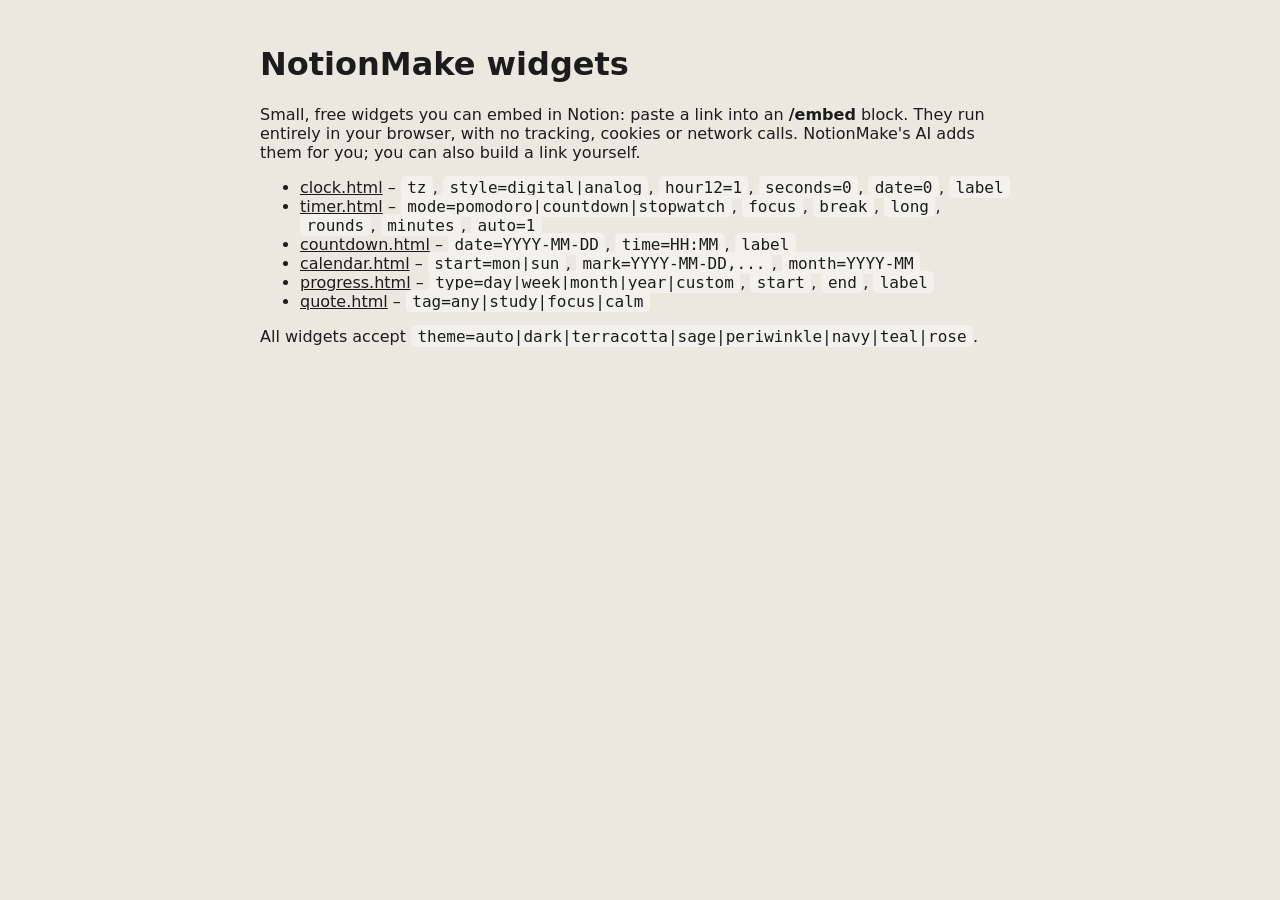
==== docs/widgets/index.html @ 696357d7 "Add built-in widgets (clock, timer, countdown, calendar, progress, quote) - Six self-hosted widget p" ====
<!doctype html>
<html lang="en"><head><meta charset="utf-8"><meta name="viewport" content="width=device-width, initial-scale=1">
<meta http-equiv="Content-Security-Policy" content="default-src 'none'; style-src 'self'; frame-src 'self'; base-uri 'none'">
<title>NotionMake widgets</title><link rel="stylesheet" href="widget.css"></head>
<body class="doc"><main class="doc-main">
<h1>NotionMake widgets</h1>
<p>Small, free widgets you can embed in Notion: paste a link into an <b>/embed</b> block. They run entirely in your browser, with no tracking, cookies or network calls. NotionMake's AI adds them for you; you can also build a link yourself.</p>
<ul>
<li><a href="clock.html?tz=Asia/Kolkata">clock.html</a> &ndash; <code>tz</code>, <code>style=digital|analog</code>, <code>hour12=1</code>, <code>seconds=0</code>, <code>date=0</code>, <code>label</code></li>
<li><a href="timer.html?mode=pomodoro&focus=25&break=5">timer.html</a> &ndash; <code>mode=pomodoro|countdown|stopwatch</code>, <code>focus</code>, <code>break</code>, <code>long</code>, <code>rounds</code>, <code>minutes</code>, <code>auto=1</code></li>
<li><a href="countdown.html?date=2026-12-31&label=New%20Year">countdown.html</a> &ndash; <code>date=YYYY-MM-DD</code>, <code>time=HH:MM</code>, <code>label</code></li>
<li><a href="calendar.html?mark=2026-11-02">calendar.html</a> &ndash; <code>start=mon|sun</code>, <code>mark=YYYY-MM-DD,...</code>, <code>month=YYYY-MM</code></li>
<li><a href="progress.html?type=year">progress.html</a> &ndash; <code>type=day|week|month|year|custom</code>, <code>start</code>, <code>end</code>, <code>label</code></li>
<li><a href="quote.html?tag=study">quote.html</a> &ndash; <code>tag=any|study|focus|calm</code></li>
</ul>
<p>All widgets accept <code>theme=auto|dark|terracotta|sage|periwinkle|navy|teal|rose</code>.</p>
</main></body></html>
---- docs/widgets/widget.css ----
/* Shared styles for the NotionMake widgets. No external resources. */
:root {
  --bg: #eae8df; --card: #f2f1ec; --fg: #1c1c1c; --muted: #5a5a5c; --accent: #de5e3b; --accent-fg: #1c1c1c; --line: #cfcdc2;
}
:root[data-theme="dark"] { --bg: #1c1c1c; --card: #2a2a2c; --fg: #eae8df; --muted: #b8b6ad; --accent: #8a96d6; --accent-fg: #1c1c1c; --line: #444446; }
:root[data-theme="terracotta"] { --bg: #de5e3b; --card: #e7785a; --fg: #1c1c1c; --muted: #3a2118; --accent: #1c1c1c; --accent-fg: #f2f1ec; --line: #b9482a; }
:root[data-theme="sage"] { --bg: #a1ca81; --card: #b3d697; --fg: #1c1c1c; --muted: #2f4a1f; --accent: #3a3a3c; --accent-fg: #f2f1ec; --line: #7fa662; }
:root[data-theme="periwinkle"] { --bg: #8a96d6; --card: #9fa9de; --fg: #1c1c1c; --muted: #2c3260; --accent: #3a3a3c; --accent-fg: #f2f1ec; --line: #6d79bb; }
:root[data-theme="navy"] { --bg: #2b5876; --card: #35688a; --fg: #f2f1ec; --muted: #cfe0ea; --accent: #d8cd4c; --accent-fg: #1c1c1c; --line: #1f4259; }
:root[data-theme="teal"] { --bg: #44a1b2; --card: #5db0bf; --fg: #1c1c1c; --muted: #123f48; --accent: #1c1c1c; --accent-fg: #f2f1ec; --line: #2f8494; }
:root[data-theme="rose"] { --bg: #a6535a; --card: #b56870; --fg: #f2f1ec; --muted: #f0d9db; --accent: #d8cd4c; --accent-fg: #1c1c1c; --line: #86404a; }
@media (prefers-color-scheme: dark) {
  :root[data-theme="auto"] { --bg: #1c1c1c; --card: #2a2a2c; --fg: #eae8df; --muted: #b8b6ad; --accent: #8a96d6; --accent-fg: #1c1c1c; --line: #444446; }
}
* { box-sizing: border-box; }
html, body { height: 100%; margin: 0; }
body {
  display: grid; place-items: center; padding: 3vmin;
  background: var(--bg); color: var(--fg);
  font-family: system-ui, -apple-system, "Segoe UI", Roboto, sans-serif;
  /* Everything scales with the size of the embed. */
  --u: min(2.2vw, 3.6vh);
  font-size: calc(var(--u) * 1.6);
}
main { width: 100%; text-align: center; }
.big { font-size: calc(var(--u) * 5); font-weight: 650; line-height: 1.1; font-variant-numeric: tabular-nums; letter-spacing: -0.02em; }
.sub { font-size: calc(var(--u) * 1.5); color: var(--muted); margin-top: 0.4em; }
.label { font-size: calc(var(--u) * 1.8); font-weight: 600; margin-bottom: 0.3em; overflow-wrap: anywhere; }
.row { display: flex; gap: calc(var(--u) * 0.8); justify-content: center; flex-wrap: wrap; margin-top: 1em; }
button {
  font: inherit; font-size: calc(var(--u) * 1.4); cursor: pointer; padding: 0.45em 1.1em;
  border-radius: 999px; border: 1.5px solid var(--fg); background: transparent; color: var(--fg);
}
button.primary { background: var(--accent); color: var(--accent-fg); border-color: var(--accent); font-weight: 600; }
button:focus-visible { outline: 3px solid var(--accent); outline-offset: 2px; }
.bar { height: calc(var(--u) * 1.6); background: var(--line); border-radius: 999px; overflow: hidden; margin: 0.7em auto; }
.bar > i { display: block; height: 100%; width: 0; background: var(--accent); border-radius: 999px; transition: width .4s; }
.units { display: flex; gap: calc(var(--u) * 1.4); justify-content: center; }
.units div { min-width: 3.2em; }
.units b { display: block; font-size: calc(var(--u) * 4.2); font-weight: 650; font-variant-numeric: tabular-nums; line-height: 1.1; }
.units span { font-size: calc(var(--u) * 1.2); color: var(--muted); text-transform: uppercase; letter-spacing: .08em; }
svg text { fill: var(--fg); }
@media (prefers-reduced-motion: reduce) { .bar > i { transition: none; } }
/* calendar */
.cal-h { font-size: calc(var(--u) * 1.1); color: var(--muted); text-transform: uppercase; letter-spacing: .06em; padding-bottom: .2em; }
.cal-d { padding: .3em 0; border-radius: .5em; font-variant-numeric: tabular-nums; font-size: calc(var(--u) * 1.5); }
.cal-today { background: var(--accent); color: var(--accent-fg); font-weight: 700; }
.cal-mark { box-shadow: inset 0 0 0 2px var(--accent); font-weight: 700; }
.cal-nav { margin: 0 0 .6em; }
.cal-title { min-width: 8em; margin: 0; }
.cal-grid { display: grid; grid-template-columns: repeat(7, 1fr); gap: .25em; }
.quote { font-size: calc(var(--u) * 2.6); font-weight: 600; line-height: 1.3; letter-spacing: 0; }
/* the gallery page */
body.doc { display: block; padding: 24px; font-size: 16px; }
.doc-main { text-align: left; max-width: 760px; margin: auto; }
.doc code { background: var(--card); padding: .1em .4em; border-radius: .3em; }
.doc a { color: var(--fg); }
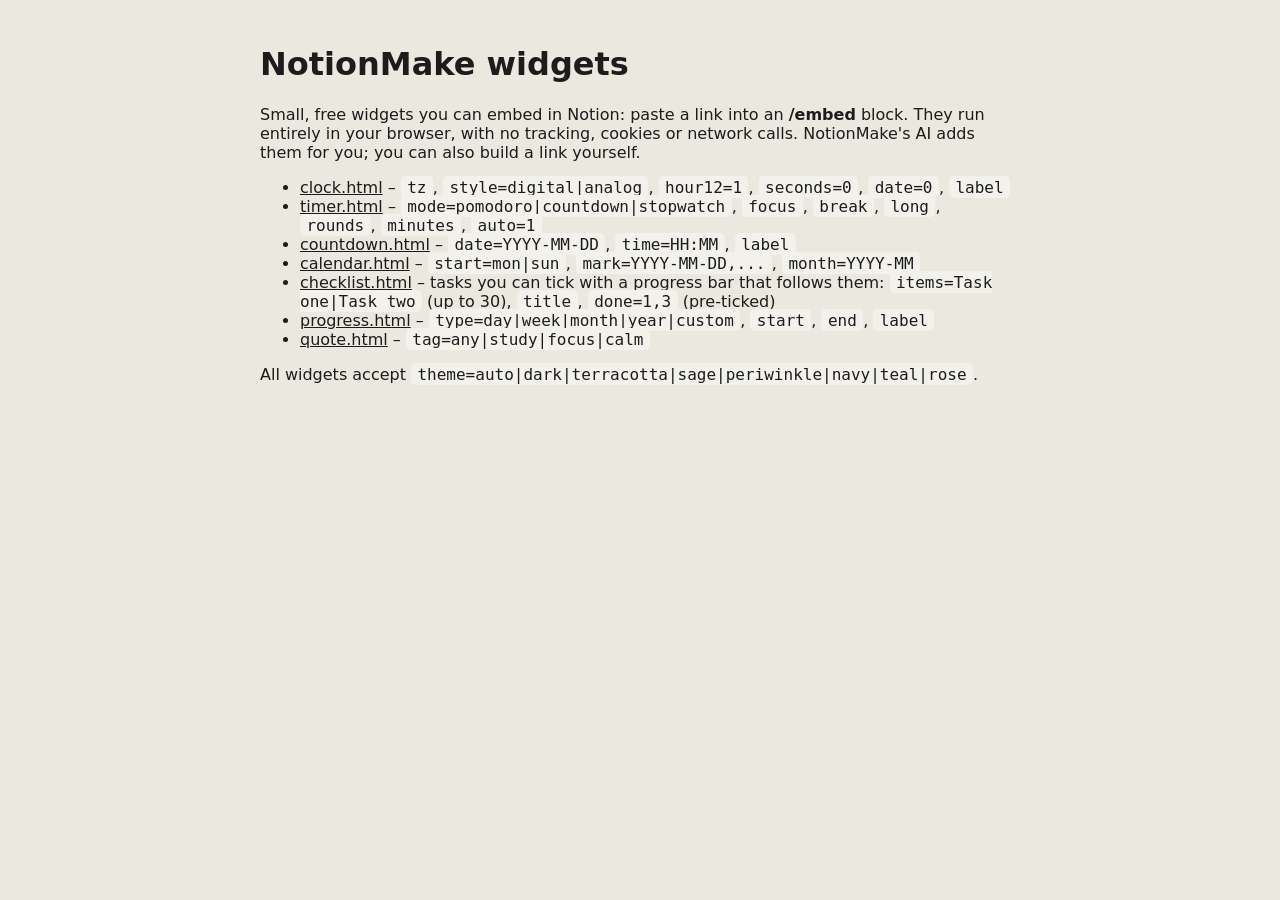
==== commit 74dbebe9: "Add a checklist widget so a progress bar can follow the user's tasks A Notion embed cannot read the " ====
--- a/docs/widgets/index.html
+++ b/docs/widgets/index.html
@@ -10,6 +10,7 @@
 <li><a href="timer.html?mode=pomodoro&focus=25&break=5">timer.html</a> &ndash; <code>mode=pomodoro|countdown|stopwatch</code>, <code>focus</code>, <code>break</code>, <code>long</code>, <code>rounds</code>, <code>minutes</code>, <code>auto=1</code></li>
 <li><a href="countdown.html?date=2026-12-31&label=New%20Year">countdown.html</a> &ndash; <code>date=YYYY-MM-DD</code>, <code>time=HH:MM</code>, <code>label</code></li>
 <li><a href="calendar.html?mark=2026-11-02">calendar.html</a> &ndash; <code>start=mon|sun</code>, <code>mark=YYYY-MM-DD,...</code>, <code>month=YYYY-MM</code></li>
+<li><a href="checklist.html?title=Exam%20prep&items=Read%20chapter%201%7CMake%20flashcards%7CPractice%20paper%7CRevise%20notes&done=1">checklist.html</a> &ndash; tasks you can tick with a progress bar that follows them: <code>items=Task one|Task two</code> (up to 30), <code>title</code>, <code>done=1,3</code> (pre-ticked)</li>
 <li><a href="progress.html?type=year">progress.html</a> &ndash; <code>type=day|week|month|year|custom</code>, <code>start</code>, <code>end</code>, <code>label</code></li>
 <li><a href="quote.html?tag=study">quote.html</a> &ndash; <code>tag=any|study|focus|calm</code></li>
 </ul>
--- a/docs/widgets/widget.css
+++ b/docs/widgets/widget.css
@@ -55,3 +55,13 @@
 .doc-main { text-align: left; max-width: 760px; margin: auto; }
 .doc code { background: var(--card); padding: .1em .4em; border-radius: .3em; }
 .doc a { color: var(--fg); }
+/* checklist */
+body.top { place-items: start center; }
+.tasks { list-style: none; padding: 0; margin: .9em auto 0; text-align: left; max-width: 34em; }
+.tasks li { padding: .25em 0; }
+.tasks label { display: flex; gap: .6em; align-items: flex-start; cursor: pointer; font-size: calc(var(--u) * 1.5); line-height: 1.3; }
+.tasks input { width: 1.15em; height: 1.15em; margin: .1em 0 0; accent-color: var(--accent); flex: none; cursor: pointer; }
+.tasks .done span { text-decoration: line-through; opacity: .6; }
+.tasks input:focus-visible { outline: 3px solid var(--accent); outline-offset: 2px; }
+.pct-row { display: flex; align-items: baseline; justify-content: center; gap: .5em; }
+.pct-row .big { font-size: calc(var(--u) * 3.6); }
